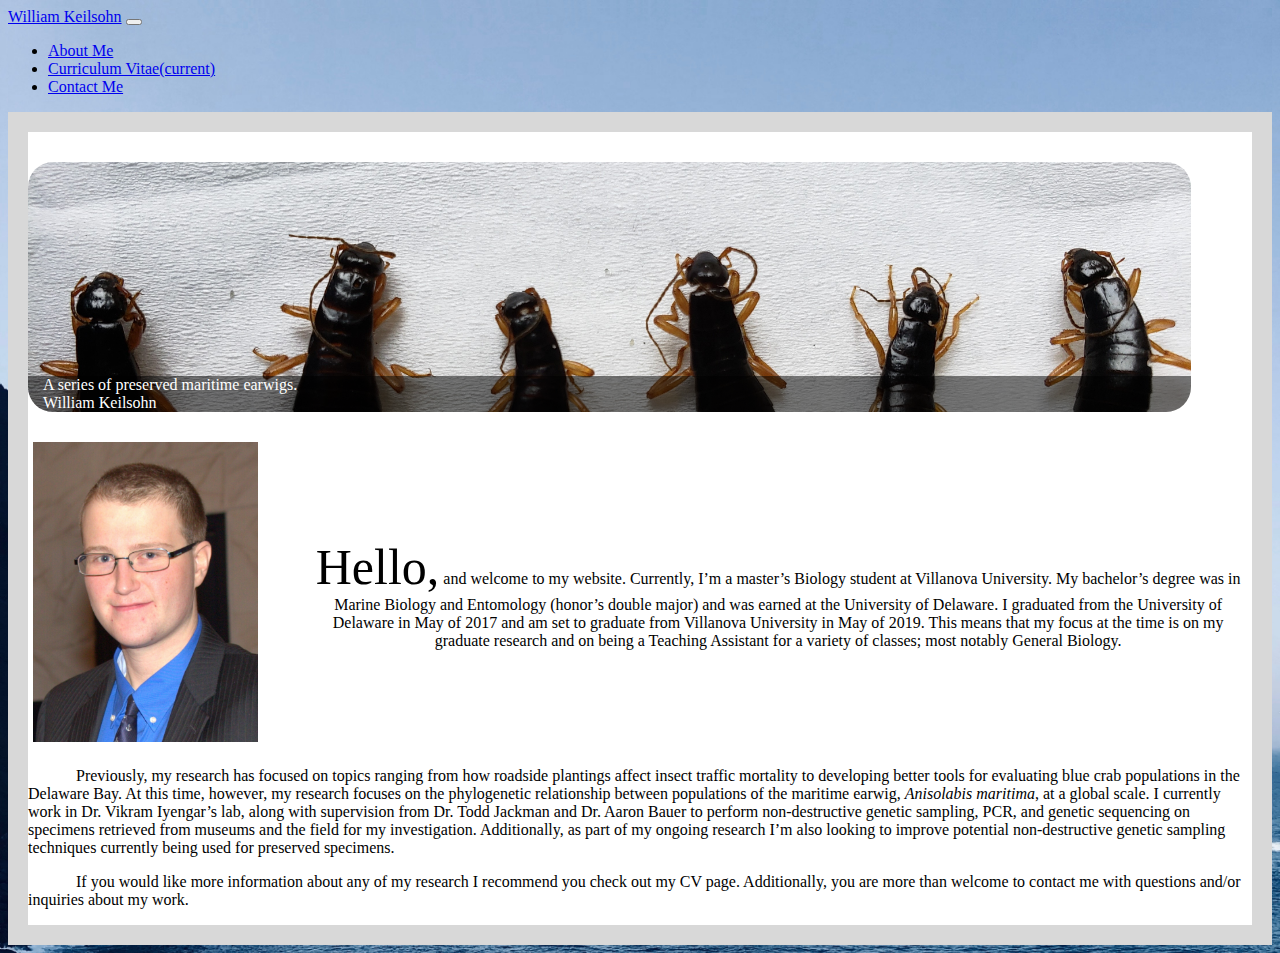
==== About.html @ 8d730b6f "Uploaded all major files stored on my PC" ====
<!DOCTYPE html>
<html>
<head>
	<title>William Keilsohn: About Me</title>
	<link rel="stylesheet" href="https://stackpath.bootstrapcdn.com/bootstrap/4.1.3/css/bootstrap.min.css" integrity="sha384-MCw98/SFnGE8fJT3GXwEOngsV7Zt27NXFoaoApmYm81iuXoPkFOJwJ8ERdknLPMO" crossorigin="anonymous">
	<link rel="stylesheet" href="https://use.fontawesome.com/releases/v5.2.0/css/all.css" integrity="sha384-hWVjflwFxL6sNzntih27bfxkr27PmbbK/iSvJ+a4+0owXq79v+lsFkW54bOGbiDQ" crossorigin="anonymous">
		<!-- Use the recomended JavaScript and JQuery! -->
	<script src="https://code.jquery.com/jquery-3.3.1.slim.min.js" integrity="sha384-q8i/X+965DzO0rT7abK41JStQIAqVgRVzpbzo5smXKp4YfRvH+8abtTE1Pi6jizo" crossorigin="anonymous"></script>
	<script src="https://cdnjs.cloudflare.com/ajax/libs/popper.js/1.14.3/umd/popper.min.js" integrity="sha384-ZMP7rVo3mIykV+2+9J3UJ46jBk0WLaUAdn689aCwoqbBJiSnjAK/l8WvCWPIPm49" crossorigin="anonymous"></script>
	<script src="https://stackpath.bootstrapcdn.com/bootstrap/4.1.3/js/bootstrap.min.js" integrity="sha384-ChfqqxuZUCnJSK3+MXmPNIyE6ZbWh2IMqE241rYiqJxyMiZ6OW/JmZQ5stwEULTy" crossorigin="anonymous"></script>
	<link rel="stylesheet" type="text/css" href="About.css">
</head>
<body>
	<nav class="navbar navbar-dark bg-dark navbar-expand-md">
		<a class="navbar-brand" href="index.html"><i class="fab fa-fort-awesome"></i>   William Keilsohn</a>
		<button class="navbar-toggler" type="button" data-toggle="collapse" data-target="#navbarNav" aria-controls="navbarNav" aria-expanded="false" aria-label="Toggle navigation">
			<span class="navbar-toggler-icon"></span>
		</button>
		<div class= "collapse navbar-collapse" id="navbarNav">
			<ul class="navbar-nav ml-auto" id="control_pannel">
				<li class="nav-item active">
					<a class="nav-link" href="About.html">About Me</a>
				</li>
				<li class="nav-item">
					<a class="nav-link" href="CV.html">Curriculum Vitae<span class="sr-only">(current)</span></a>
				</li>
				<li class="nav-item">
					<a class="nav-link" href="Contact2.html"><i class="far fa-envelope"></i> Contact Me</a>
				</li>
			</ul>
		</div>
	</nav>
	<div class="container" id="main1">
		<div class="container" id="slide">
			<div id="buttonLevel">
				<button id="left1"><i class="far fa-arrow-alt-circle-left"></i></button>
				<button id="right1" style="float: right;"><i class="far fa-arrow-alt-circle-right"></i></button>
			</div>
			<div id="textLevel">
				<span id="titleLevel">A series of preserved maritime earwigs.</span>
				<br>
				<span id="authorLevel">William Keilsohn</span>
			</div>			
		</div>
		<table>
			<tbody>
				<tr>
					<th><img src="Pictures/P02.png" id="pic1"></th>
					<th id="first"><span id="home1">Hello,</span> and welcome to my website. Currently, I’m a master’s Biology student at Villanova University. My bachelor’s degree was in Marine Biology and Entomology (honor’s double major) and was earned at the University of Delaware. I graduated from the University of Delaware in May of 2017 and am set to graduate from Villanova University in May of 2019. This means that my focus at the time is on my graduate research and on being a Teaching Assistant for a variety of classes; most notably General Biology.</th>
				</tr>
			</tbody>
		</table>
			<p></p> <!-- No idea why I need this just for one line -->
			<p id="second">Previously, my research has focused on topics ranging from how roadside plantings affect insect traffic mortality to developing better tools for evaluating blue crab populations in the Delaware Bay. At this time, however, my research focuses on the phylogenetic relationship between populations of the maritime earwig, <em>Anisolabis maritima</em>, at a global scale. I currently work in Dr. Vikram Iyengar’s lab, along with supervision from Dr. Todd Jackman and Dr. Aaron Bauer to perform non-destructive genetic sampling, PCR, and genetic sequencing on specimens retrieved from museums and the field for my investigation. Additionally, as part of my ongoing research I’m also looking to improve potential non-destructive genetic sampling techniques currently being used for preserved specimens.</p>
			<p id="third">If you would like more information about any of my research I recommend you check out my CV page. Additionally, you are more than welcome to contact me with questions and/or inquiries about my work.</p>
		</div>

	<script type="text/javascript" src="Assets/java/lib/jquery-3.3.1.min.js"></script>
	<script type="text/javascript" src="About.js"></script>
</body>
</html>
---- About.css ----
#main1{
	margin-top: 1%;
	background-color: white;
	border: 20px solid #D8D8D8;
}

#slide{
	height: 250px;
	width: 95%;
	border-radius: 25px;
	position: relative;
	margin-bottom: 25px;
	background-image: url("Pictures/Bar/P4.jpg");
	background-repeat: no-repeat;
	/*display: flex;*/
	/*align-items: center;*/
	/*justify-content: center;*/
	background-size: cover;
	border: none;
	margin-top: 30px;
}

#slide #buttonLevel{
	position: relative;
	top: 50%;
	transform: translateY(-50%);
}

#buttonLevel button{
	background: 0;
	color: black;
	font-weight: bold;
	border: 0;
	text-shadow: 1px 1px rgb(232, 232, 232);
}

button:hover{
	cursor: pointer;
}

#slide #textLevel{
	float: left;
	background-color: rgba(0, 0, 0, 0.5);
	color: white;
	left: 0px;
	width: 100%;
	bottom: 0;
	position: absolute;
	border-bottom-left-radius: 25px;
	border-bottom-right-radius: 25px;
}

#textLevel span{
	margin-left: 15px;
}

#home1{
	font-size: 50px;
}

#pic1{
	height: 300px;
	width: auto;
	justify-content: left;
}

#second{
	text-indent: 48px;
}
#third{
	text-indent: 48px;
}

table tr:nth-of-type(1){
	display: inline-block;
}

table{
	border: none;
}

#first{
	font-weight: normal;
	padding-left: 48px;
	padding-top: 0;
	margin-left: 48px;
}

body, html{
	background-image: url("Pictures/UPS/P-04.jpg");/*Photo by Christian Werther on Unsplash*/
	background-repeat: no-repeat;
	background-size: cover;
}
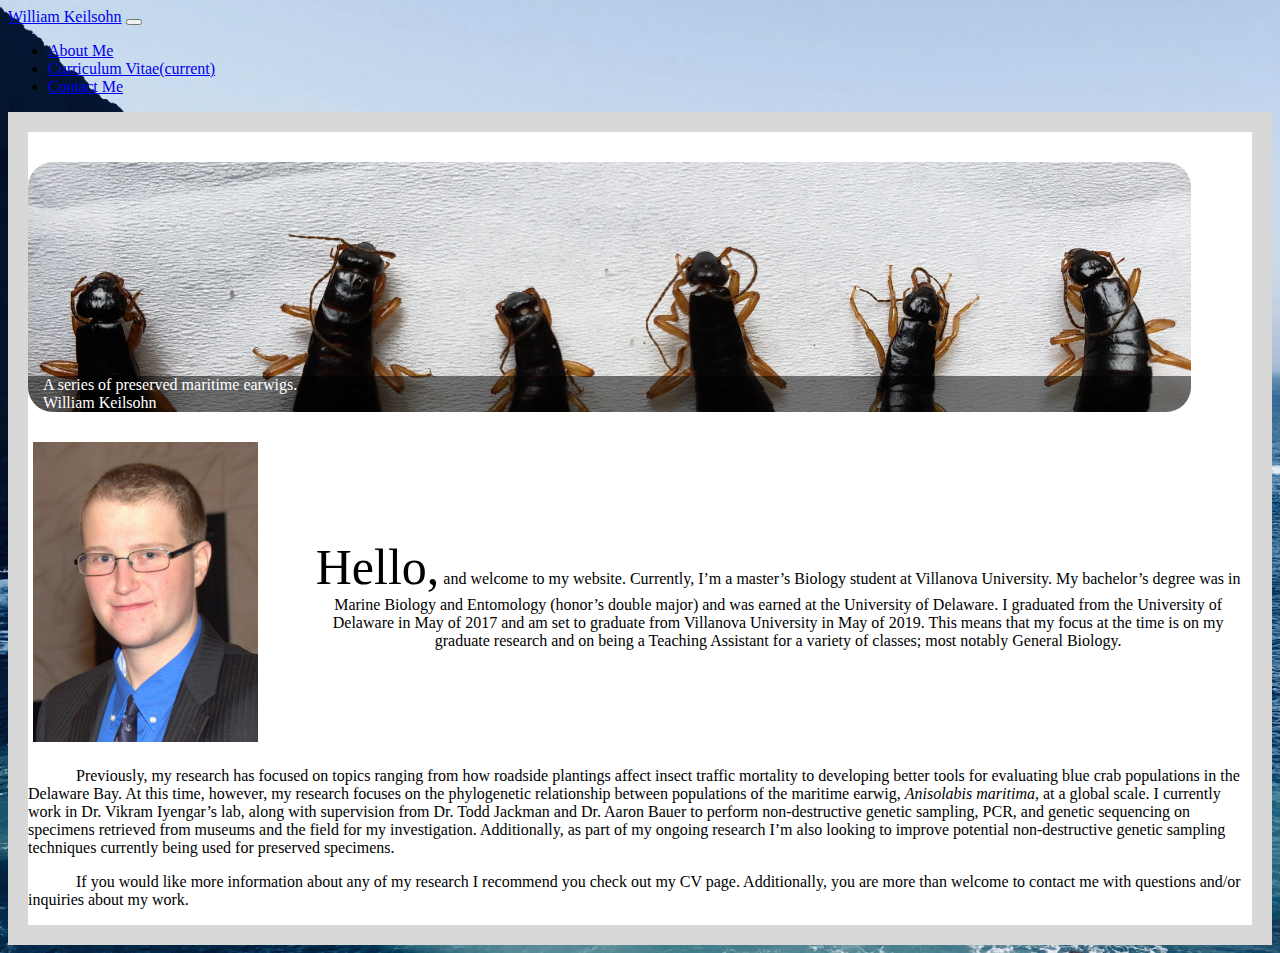
==== commit 01a33b21: "Changed navigation bar." ====
--- a/About.html
+++ b/About.html
@@ -25,7 +25,7 @@
 					<a class="nav-link" href="CV.html">Curriculum Vitae<span class="sr-only">(current)</span></a>
 				</li>
 				<li class="nav-item">
-					<a class="nav-link" href="Contact2.html"><i class="far fa-envelope"></i> Contact Me</a>
+					<a class="nav-link" href="Contact4.html"><i class="far fa-envelope"></i> Contact Me</a>
 				</li>
 			</ul>
 		</div>
@@ -58,4 +58,4 @@
 	<script type="text/javascript" src="Assets/java/lib/jquery-3.3.1.min.js"></script>
 	<script type="text/javascript" src="About.js"></script>
 </body>
-</html>+</html>
--- a/About.css
+++ b/About.css
@@ -86,8 +86,17 @@
 	margin-left: 48px;
 }
 
-body, html{
-	background-image: url("Pictures/UPS/P-04.jpg");/*Photo by Christian Werther on Unsplash*/
+body{
+	background: url("Pictures/UPS/P-04.jpg");/*Photo by Christian Werther on Unsplash*/
+	background-size: cover;
 	background-repeat: no-repeat;
-	background-size: cover;
+	height: 100%;
+	background-position: center center;
+	min-height: 100%;
+	background-image: center;
+}
+
+html{
+	height: 100%
+	min-height: 100%;
 }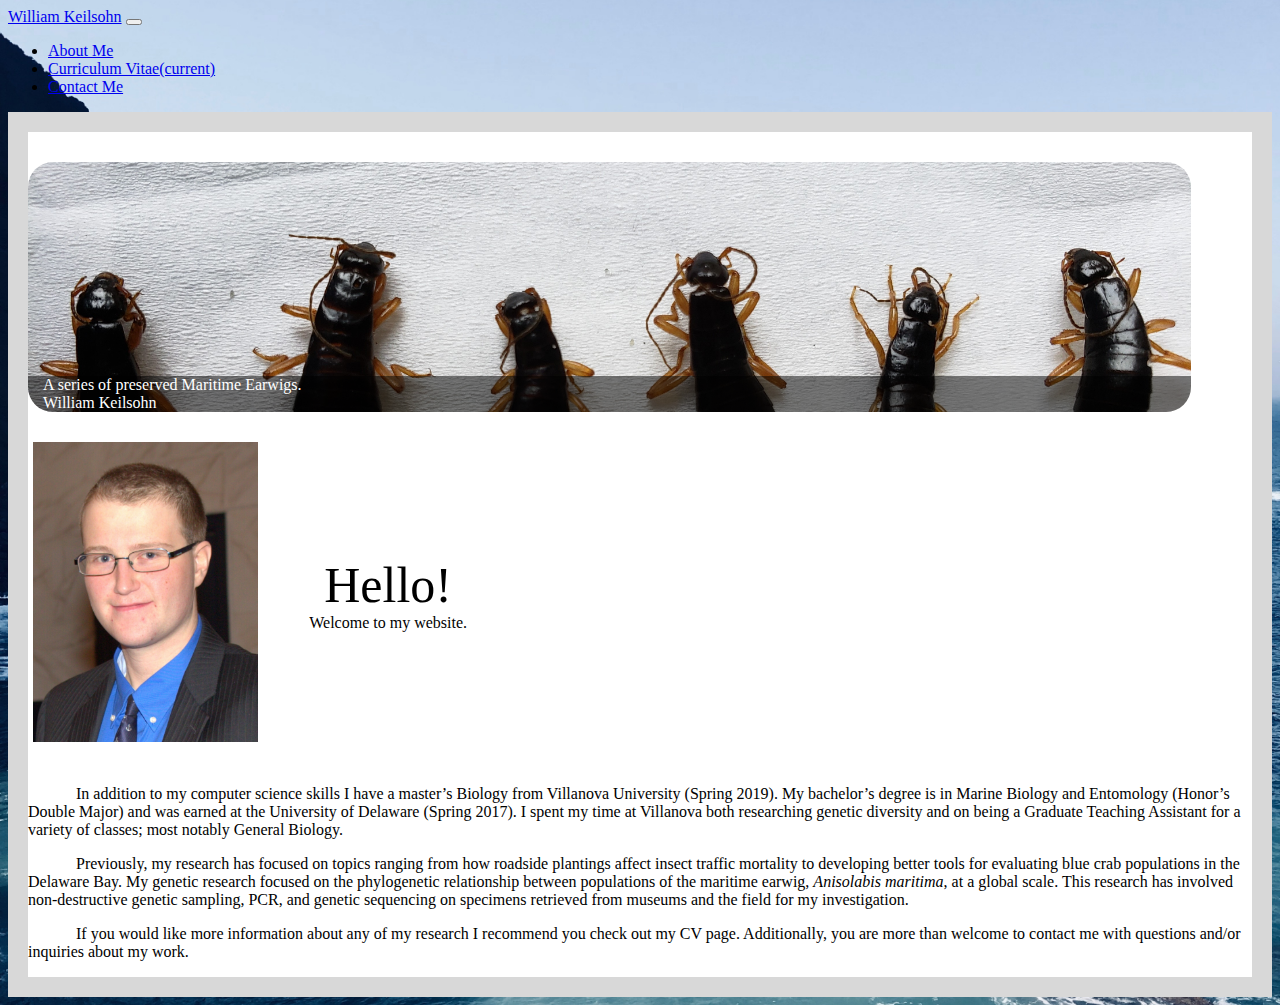
==== commit 517b8638: "2020 Update" ====
--- a/About.html
+++ b/About.html
@@ -37,7 +37,7 @@
 				<button id="right1" style="float: right;"><i class="far fa-arrow-alt-circle-right"></i></button>
 			</div>
 			<div id="textLevel">
-				<span id="titleLevel">A series of preserved maritime earwigs.</span>
+				<span id="titleLevel">A series of preserved Maritime Earwigs.</span>
 				<br>
 				<span id="authorLevel">William Keilsohn</span>
 			</div>			
@@ -46,12 +46,14 @@
 			<tbody>
 				<tr>
 					<th><img src="Pictures/P02.png" id="pic1"></th>
-					<th id="first"><span id="home1">Hello,</span> and welcome to my website. Currently, I’m a master’s Biology student at Villanova University. My bachelor’s degree was in Marine Biology and Entomology (honor’s double major) and was earned at the University of Delaware. I graduated from the University of Delaware in May of 2017 and am set to graduate from Villanova University in May of 2019. This means that my focus at the time is on my graduate research and on being a Teaching Assistant for a variety of classes; most notably General Biology.</th>
+					<th id="first"><span id="home1">Hello!</span><br>
+					Welcome to my website.</th>
 				</tr>
 			</tbody>
 		</table>
-			<p></p> <!-- No idea why I need this just for one line -->
-			<p id="second">Previously, my research has focused on topics ranging from how roadside plantings affect insect traffic mortality to developing better tools for evaluating blue crab populations in the Delaware Bay. At this time, however, my research focuses on the phylogenetic relationship between populations of the maritime earwig, <em>Anisolabis maritima</em>, at a global scale. I currently work in Dr. Vikram Iyengar’s lab, along with supervision from Dr. Todd Jackman and Dr. Aaron Bauer to perform non-destructive genetic sampling, PCR, and genetic sequencing on specimens retrieved from museums and the field for my investigation. Additionally, as part of my ongoing research I’m also looking to improve potential non-destructive genetic sampling techniques currently being used for preserved specimens.</p>
+			<br>
+			<p id="fourth">	In addition to my computer science skills I have a master’s Biology from Villanova University (Spring 2019). My bachelor’s degree is in Marine Biology and Entomology (Honor’s Double Major) and was earned at the University of Delaware (Spring 2017). I spent my time at Villanova both researching genetic diversity and on being a Graduate Teaching Assistant for a variety of classes; most notably General Biology.</p>
+			<p id="second">Previously, my research has focused on topics ranging from how roadside plantings affect insect traffic mortality to developing better tools for evaluating blue crab populations in the Delaware Bay. My genetic research focused on the phylogenetic relationship between populations of the maritime earwig, <em>Anisolabis maritima</em>, at a global scale. This research has involved non-destructive genetic sampling, PCR, and genetic sequencing on specimens retrieved from museums and the field for my investigation.</p>
 			<p id="third">If you would like more information about any of my research I recommend you check out my CV page. Additionally, you are more than welcome to contact me with questions and/or inquiries about my work.</p>
 		</div>
 
--- a/About.css
+++ b/About.css
@@ -12,9 +12,6 @@
 	margin-bottom: 25px;
 	background-image: url("Pictures/Bar/P4.jpg");
 	background-repeat: no-repeat;
-	/*display: flex;*/
-	/*align-items: center;*/
-	/*justify-content: center;*/
 	background-size: cover;
 	border: none;
 	margin-top: 30px;
@@ -67,7 +64,12 @@
 #second{
 	text-indent: 48px;
 }
+
 #third{
+	text-indent: 48px;
+}
+
+#fourth{
 	text-indent: 48px;
 }
 
